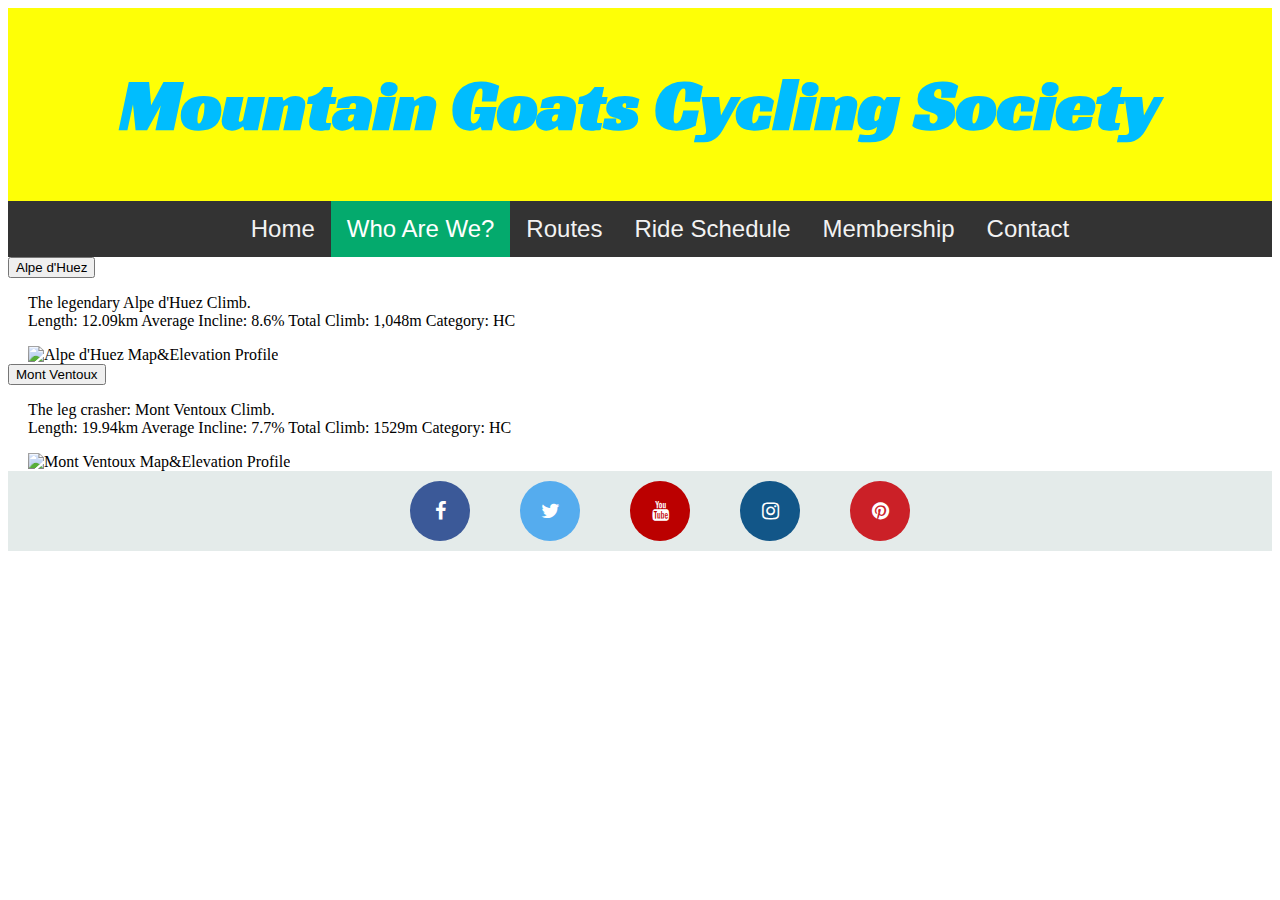
==== routes.html @ d0fb29c4 "Upload from laptop pc" ====
<!DOCTYPE html>
<html lang="en">
	<head>
		<meta charset="UTF-8">
		<meta name="viewport" content="width=device-width, initial-scale=1.0">
		<title>Mountain Goats Cycling Society</title>
		<!-- Fonts -->
		<link rel="preconnect" href="https://fonts.googleapis.com">
		<link rel="preconnect" href="https://fonts.gstatic.com" crossorigin>
		<link href="https://fonts.googleapis.com/css2?family=Aclonica&
		family=Fugaz+One&family=Racing+Sans+One&family=Syncopate:wght@400;
		700&family=Acme&family=Oswald&family=Merriweather:wght@300&display=swap"
		rel="stylesheet">
		<!-- Social Media Icons -->
		<link rel="stylesheet" href="https://cdnjs.cloudflare.com/ajax/libs/font-awesome/4.7.0/css/font-awesome.min.css">
		<link rel="stylesheet" href="css/styles.css">
		<script src="mgScript.js"></script>
	</head>
	<body>
		<main>
	<!-- PAGE TITLE -->
			<header>
				<div class="header-band">
				  <h1>Mountain Goats Cycling Society</h1>
				</div>
			</header>
	<!-- TOP NAVIGATION -->
			<div class="topnav">
			  <ul class="nav-list">
				<li><a href="index.html">Home</a></li>
				<li><a class="active" href="#">Who Are We?</a></li>
				<li><a href="#">Routes</a></li>
				<li><a href="#">Ride Schedule</a></li>
				<li><a href="#">Membership</a></li>
				<li><a href="#">Contact</a></li>
			  </ul>
			</div>
	<!-- ROUTES SECTION -->
			<div class="button-container"> 
				<button class="button-style" onclick="clickFunc1()">Alpe d'Huez</button>
				<div id="Route-1">
				<p>The legendary Alpe d'Huez Climb.<br>Length: 12.09km Average Incline: 8.6% 
				Total Climb: 1,048m Category: HC</p>
				<img src="images/Alpe-dHuez-Strava.jpg" alt="Alpe d'Huez Map&Elevation Profile">
				</div>
				<button class="button-style" onclick="clickFunc2()">Mont Ventoux</button>
				<div id="Route-2">
				<p>The leg crasher: Mont Ventoux Climb.<br>Length: 19.94km Average Incline: 7.7% 
				Total Climb: 1529m Category: HC</p>
				<img src="images/Mont-Ventoux-Strava.jpg" alt="Mont Ventoux Map&Elevation Profile">
				</div>
			</div>
   
	<!-- FOOTER -->
			<div class="page-footer">
			  <ul class="social-bar">
				<li><a href="#" class="fa fa-facebook"></a></li>
				<li><a href="#" class="fa fa-twitter"></a></li>
				<li><a href="#" class="fa fa-youtube"></a></li>
				<li><a href="#" class="fa fa-instagram"></a></li>
				<li><a href="#" class="fa fa-pinterest"></a></li>
			  </ul>
			</div>
		</main>
	</body>
</html>
---- css/styles.css ----
/* --- Colors --- */
Green: 4CC65D
Yellow: FEFF06
Blue: 00BDFE
Red: FF0000
White: FFFFFF
/* --- Global Styles --- */
* {
  box-sizing: border-box;
}
*, *:before, *:after {
  box-sizing: inherit;
}
/* --- Header Styles ---*/
.header-band {
padding: 5px;
background: #FEFF06;
color: #00BDFE;
}
h1 {
  font-family: 'Racing Sans One', cursive;
  font-size: 72px;
  line-height: 1.2;
  text-align: center;
}
/* --- Top Navigation Styles --- */
.topnav {
  overflow: hidden;
  background-color: #333;
  font-size: 0;
}
.nav-list {
  background-color: #333;
  text-align: center;
  list-style: none;
  }
.nav-list li {
  display: inline;
}
.nav-list a {
  display: inline-block;
  color: #f2f2f2;
  text-align: center;
  padding: 14px 16px;
  text-decoration: none;
  font-family: 'Arial';
  font-size: 24px;
}
.nav-list a:hover {
  background-color: #ddd;
  color: black;
}
.nav-list a.active {
  background-color: #04AA6D;
  color: white;
}
/* Responsive layout - When the screen is less than 900px wide, make the
navigation menu stack on top of each other */
@media screen and (max-width: 900px) {
  .nav-list li {
    display: block;
  }
  .nav-list {
    text-align: left;
  }
  .nav-list a {
    font-size: 18px;
    padding: 7px 8px;
  }
}
/* --- Main Page Content --- */
/* Column container */
.container {
	display: flex;
	flex-flow: row wrap;
}
.container h2 {
	font-family: 'Acme', sans-serif;
}
.container h3 {
	font-family: 'Oswald', sans-serif;
}
.container p, h5{
	font-family: 'Merriweather', serif;
}
.container h3, h5, p {
	max-width: 75%;
}
.container img {
	max-width: 75%;
	height: auto;
}
.container h2, h3, h5, img, p {
	padding: 0 20px ;
}
.container h5 {
	margin-top: 0;
}
/* Side Column */
.side-bar {
  flex: 0 1 30%;
  background-color: #ebf2f2;  
  text-align: justify;
  text-justify: inter-word;
}
/* News Column */
.cover-news {
  flex: 0 1 70%;
  background-color: #c7d1d1;  
  text-align: justify;
  text-justify: inter-word;
}

/* Responsive layout - When the screen size is less than 900px, make the two columns
stack on top of each other*/
@media screen and (max-width: 900px) {
	.container {
		flex-direction: column;
	}
	.side-bar img {
		max-width: 50%;
		height:auto;
		margin: 5px 20%;		
	}
	.side-bar h2 {
		max-width: 50%;
		margin: 0 20%;
	}
	.side-bar h3 {
		max-width: 50%;
		margin: 0 20%;
		text-align: left;
	}
	.side-bar p {
		max-width: 50%;
		margin: 0 20%;
	}
} 
/* --- Social Media Buttons in Footer --- */
.page-footer {
  overflow: hidden;
  font-size: 0;
  background: #e4ebea;
  }
.social-bar {
  text-align: center;
  list-style: none;
  }
.social-bar li {
  display: inline;
}
.social-bar a {
  display: inline-block;

}
.fa {
  padding: 20px;
  font-size: 20px;
  width: 20px;
  text-align: center;
  text-decoration: none;
  margin: 10px 25px;
  border-radius: 50%;
}
.fa:hover {
    opacity: 0.7;
}
.fa-facebook {
  background: #3B5998;
  color: white;
}
.fa-twitter {
  background: #55ACEE;
  color: white;
}
.fa-youtube {
  background: #bb0000;
  color: white;
}
.fa-instagram {
  background: #125688;
  color: white;
}
.fa-pinterest {
  background: #cb2027;
  color: white;
}

/* --- Who R We? Page Styles --- */
.who-container {
	display: flex;
	flex-flow: row wrap;
	background: rgb(76, 198, 93, 0.3);
	}
.who-pic {
	flex: 25%;
}
.who-pic img {
	max-width: 80%;
	margin: 10% auto;
}
.who-text {
	flex: 75%;
	font-family: 'Merriweather', serif;
	text-align: justify;
	text-justify: inter-word;
	margin: 1% auto;
}
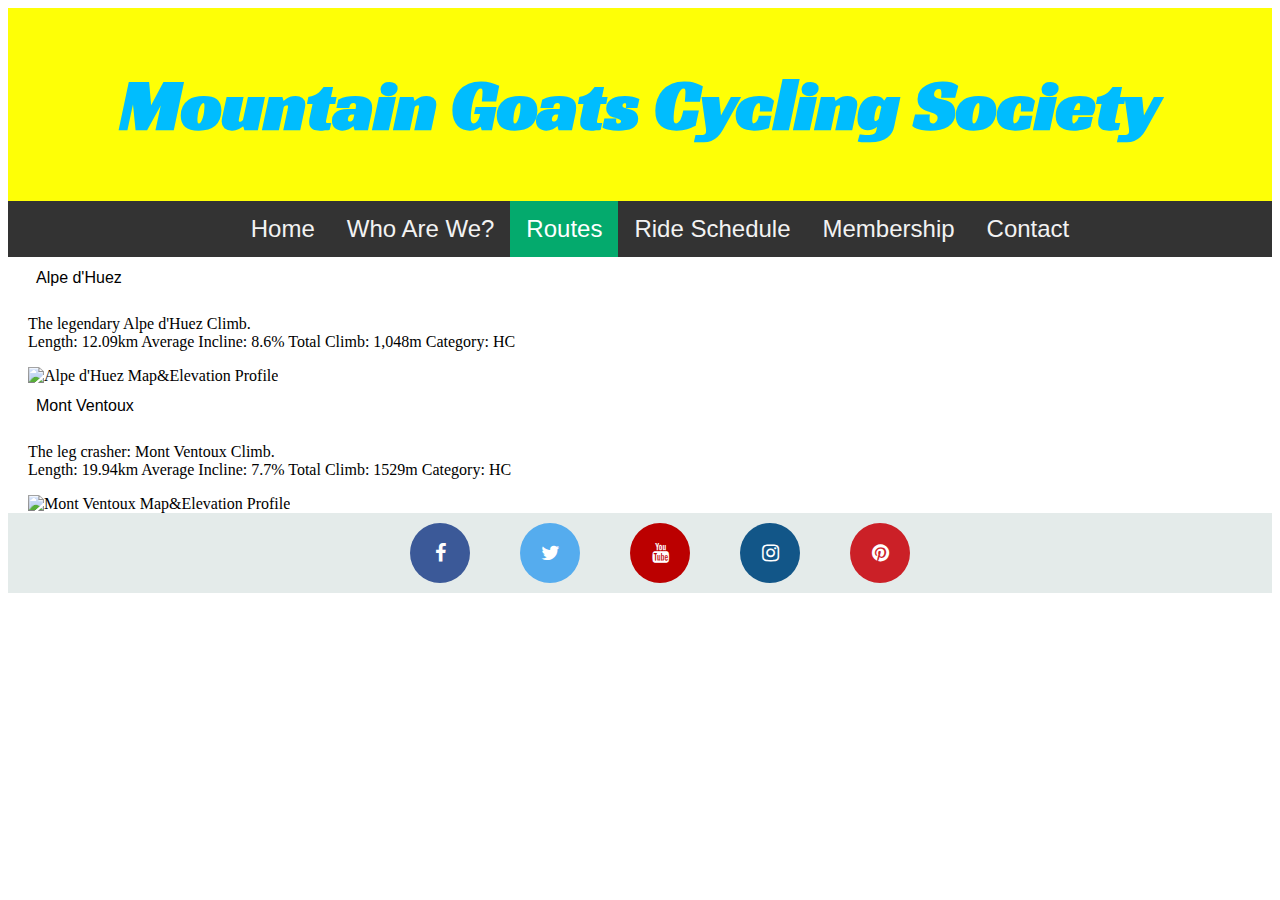
==== commit 43edf7c8: "Upload from laptop pc" ====
--- a/routes.html
+++ b/routes.html
@@ -28,8 +28,8 @@
 			<div class="topnav">
 			  <ul class="nav-list">
 				<li><a href="index.html">Home</a></li>
-				<li><a class="active" href="#">Who Are We?</a></li>
-				<li><a href="#">Routes</a></li>
+				<li><a href="who-r-we.html">Who Are We?</a></li>
+				<li><a class="active" href="#">Routes</a></li>
 				<li><a href="#">Ride Schedule</a></li>
 				<li><a href="#">Membership</a></li>
 				<li><a href="#">Contact</a></li>
--- a/css/styles.css
+++ b/css/styles.css
@@ -207,7 +207,33 @@
 	margin: 1% auto;
 }
 
-
-
-
-
+/* --- Routes Pages Styles --- */
+.button-container {
+	display: flex;	
+	flex-flow: column nowrap;
+}
+
+.button-style {
+	display: block;
+	background-color: white;
+	border: none;
+	color: black;
+	font-size: 16px;
+	padding: 12px 28px;
+	transition-duration: 0.3s;
+	width: 100%;
+	text-align: left;
+}
+.button-style:hover {
+	background-color: black;
+	color: white;
+}
+/*
+#Route-1 {
+	display: none;
+}
+#Route-2 {
+	display: none;
+}
+*/
+
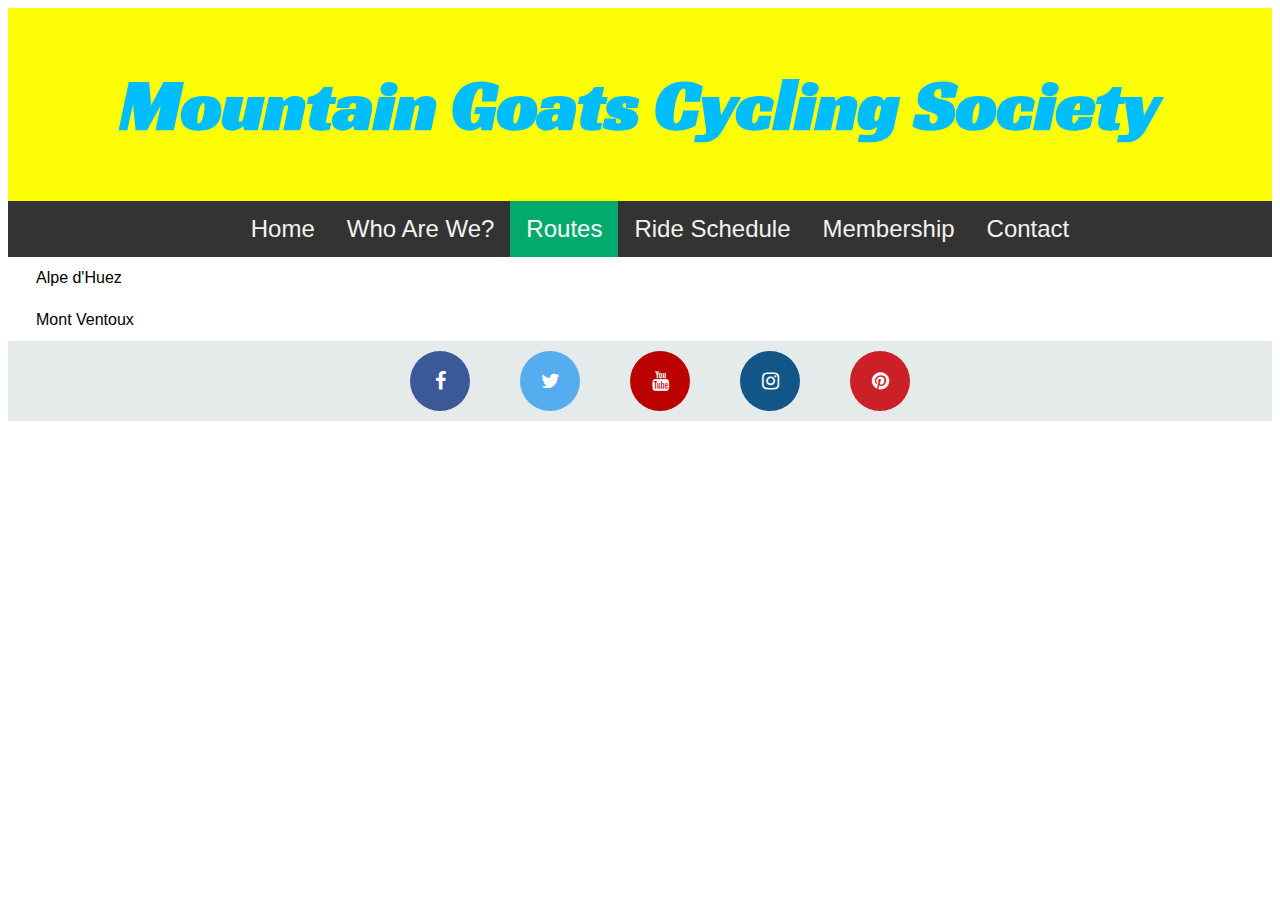
==== commit 3fef61c1: "Upload from laptop pc" ====
--- a/routes.html
+++ b/routes.html
@@ -14,7 +14,6 @@
 		<!-- Social Media Icons -->
 		<link rel="stylesheet" href="https://cdnjs.cloudflare.com/ajax/libs/font-awesome/4.7.0/css/font-awesome.min.css">
 		<link rel="stylesheet" href="css/styles.css">
-		<script src="mgScript.js"></script>
 	</head>
 	<body>
 		<main>
@@ -37,14 +36,14 @@
 			</div>
 	<!-- ROUTES SECTION -->
 			<div class="button-container"> 
-				<button class="button-style" onclick="clickFunc1()">Alpe d'Huez</button>
-				<div id="Route-1">
+				<button id="buttonOne" class="button-style">Alpe d'Huez</button>
+				<div style="display: none"; id="routeOne">
 				<p>The legendary Alpe d'Huez Climb.<br>Length: 12.09km Average Incline: 8.6% 
 				Total Climb: 1,048m Category: HC</p>
 				<img src="images/Alpe-dHuez-Strava.jpg" alt="Alpe d'Huez Map&Elevation Profile">
 				</div>
-				<button class="button-style" onclick="clickFunc2()">Mont Ventoux</button>
-				<div id="Route-2">
+				<button id="buttonTwo" class="button-style">Mont Ventoux</button>
+				<div style="display: none"; id="routeTwo">
 				<p>The leg crasher: Mont Ventoux Climb.<br>Length: 19.94km Average Incline: 7.7% 
 				Total Climb: 1529m Category: HC</p>
 				<img src="images/Mont-Ventoux-Strava.jpg" alt="Mont Ventoux Map&Elevation Profile">
@@ -62,5 +61,6 @@
 			  </ul>
 			</div>
 		</main>
+	<script src="js/mgScript.js"></script>
 	</body>
 </html>
--- a/css/styles.css
+++ b/css/styles.css
@@ -207,12 +207,11 @@
 	margin: 1% auto;
 }
 
-/* --- Routes Pages Styles --- */
+/* --- Routes Page Styles --- */
 .button-container {
 	display: flex;	
 	flex-flow: column nowrap;
 }
-
 .button-style {
 	display: block;
 	background-color: white;
@@ -228,12 +227,11 @@
 	background-color: black;
 	color: white;
 }
-/*
 #Route-1 {
 	display: none;
 }
 #Route-2 {
 	display: none;
 }
-*/
-
+
+
